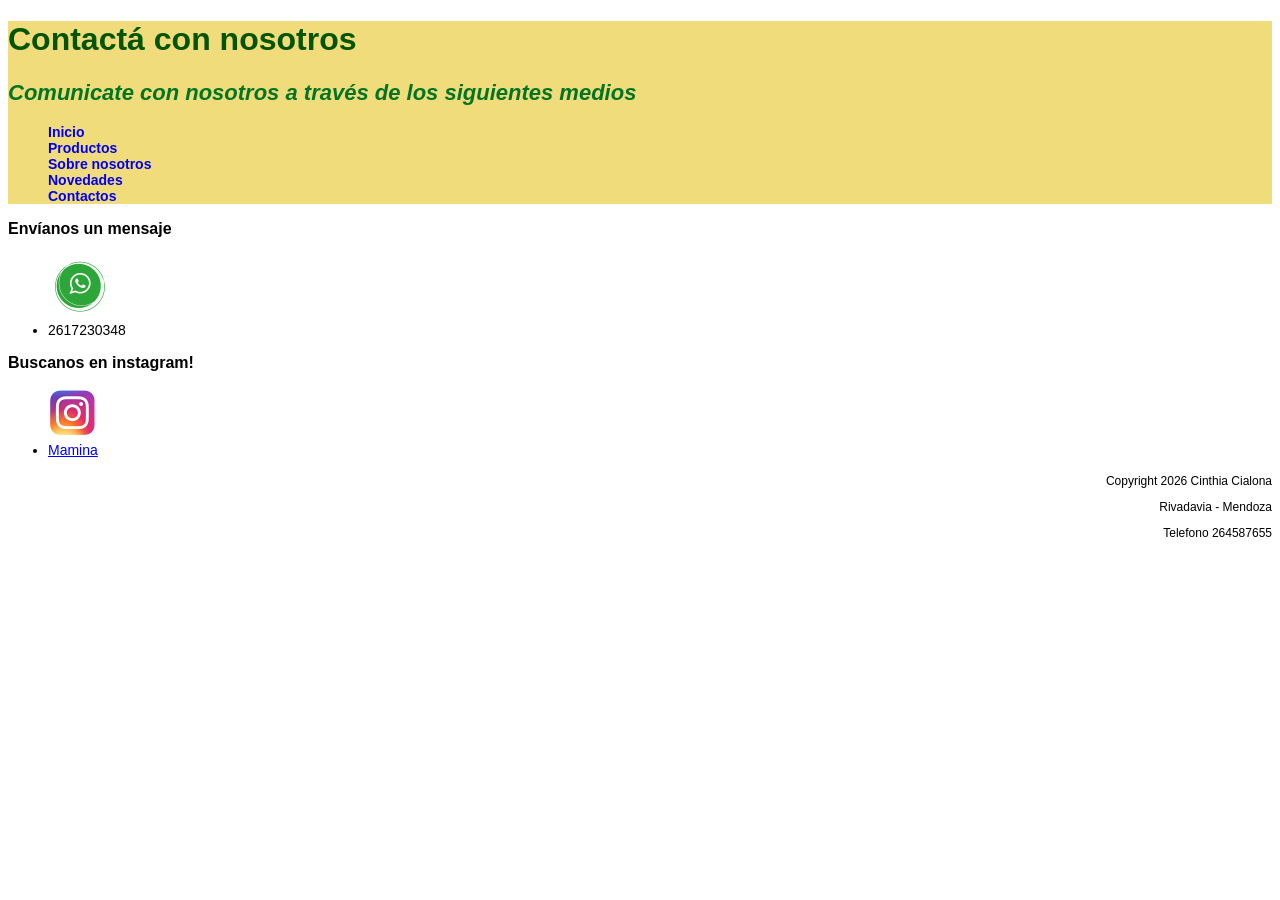
==== pages/contactos.html @ 5e92d6e5 "subiendo proyecto" ====
<!DOCTYPE html>
<html lang="en">

<head>
    <meta charset="UTF-8">
    <meta name="viewport" content="width=device-width, initial-scale=1.0">
    <title>MAMINA</title>
    <link rel="stylesheet" href="../css/styile.css">
</head>

<body>
    <header>
        <h1>Contactá con nosotros</h1>
        <h2>Comunicate con nosotros a través de los siguientes medios</h2>

        <nav>
            <ul>
                <li><a href="../index.html">Inicio</a></li>
                <li><a href="productos.html">Productos</a></li>
                <li><a href="sobrenosotros.html">Sobre nosotros</a></li>
                <li><a href="novedades.html">Novedades</a></li>
                <li><a href="#">Contactos</a></li>
            </ul>
        </nav>
    </header>


    <main></main>

    <footer>
        <div>
            <h3>Envíanos un mensaje</h3>
            <ul>
                <img src="../images/whatsapp10.png" alt="WhatsApp">
                <li>2617230348</li>
            </ul>



            <h3>Buscanos en instagram!</h3>
            <ul>
                <img src="../images/instagram5.png" alt="Instagram">
                <li><a href="http://www.instagram.com/maminadeleites" target="_blank">Mamina</a></li>
            </ul>
        </div>
        <div>
            <p>Copyright 2026 Cinthia Cialona</p>
            <p>Rivadavia - Mendoza</p>
            <p>Telefono 264587655</p>
        </div>





    </footer>

</body>

</html>
---- css/styile.css ----
/*-----------------------HEADER-----------------------*/
header {
    color: rgb(4, 85, 1);
    background-color: rgb(241, 220, 124);
    font-weight: bolder;
    font-family: 'Trebuchet MS', 'Lucida Sans Unicode', 'Lucida Grande', 'Lucida Sans', Arial, sans-serif;
}

header nav ul li {
    list-style: none;
}

header nav ul li a {
    text-decoration: none;
}

h2 {
    color: rgb(2, 117, 36);
    font-style: italic;
    font-size: 22px;
}

.colorAzul {
    color: rgb(58, 58, 253);
    font-style: italic;
    font-weight: bolder;
    font-size: 20px;
}

/*------------------------MAIN----------------------------*/
h3 {
    font-size: 16px;
    font-family: 'Lucida Sans', 'Lucida Sans Regular', 'Lucida Grande', 'Lucida Sans Unicode', Geneva, Verdana, sans-serif
}

p {
    font-size: 14px;
    text-align: justify;
    font-family: 'Lucida Sans', 'Lucida Sans Regular', 'Lucida Grande', 'Lucida Sans Unicode', Geneva, Verdana, sans-serif
}

section {
    background-color: rgb(241, 229, 174);
}

li {
    font-size: 14px;
    font-family: 'Lucida Sans', 'Lucida Sans Regular', 'Lucida Grande', 'Lucida Sans Unicode', Geneva, Verdana, sans-serif
}

/*------------------------FOOTER--------------------------*/
footer div p {
    font-size: 12px;
    text-align: end;
}

footer {

    font-family: 'Lucida Sans', 'Lucida Sans Regular', 'Lucida Grande', 'Lucida Sans Unicode', Geneva, Verdana, sans-serif;
}
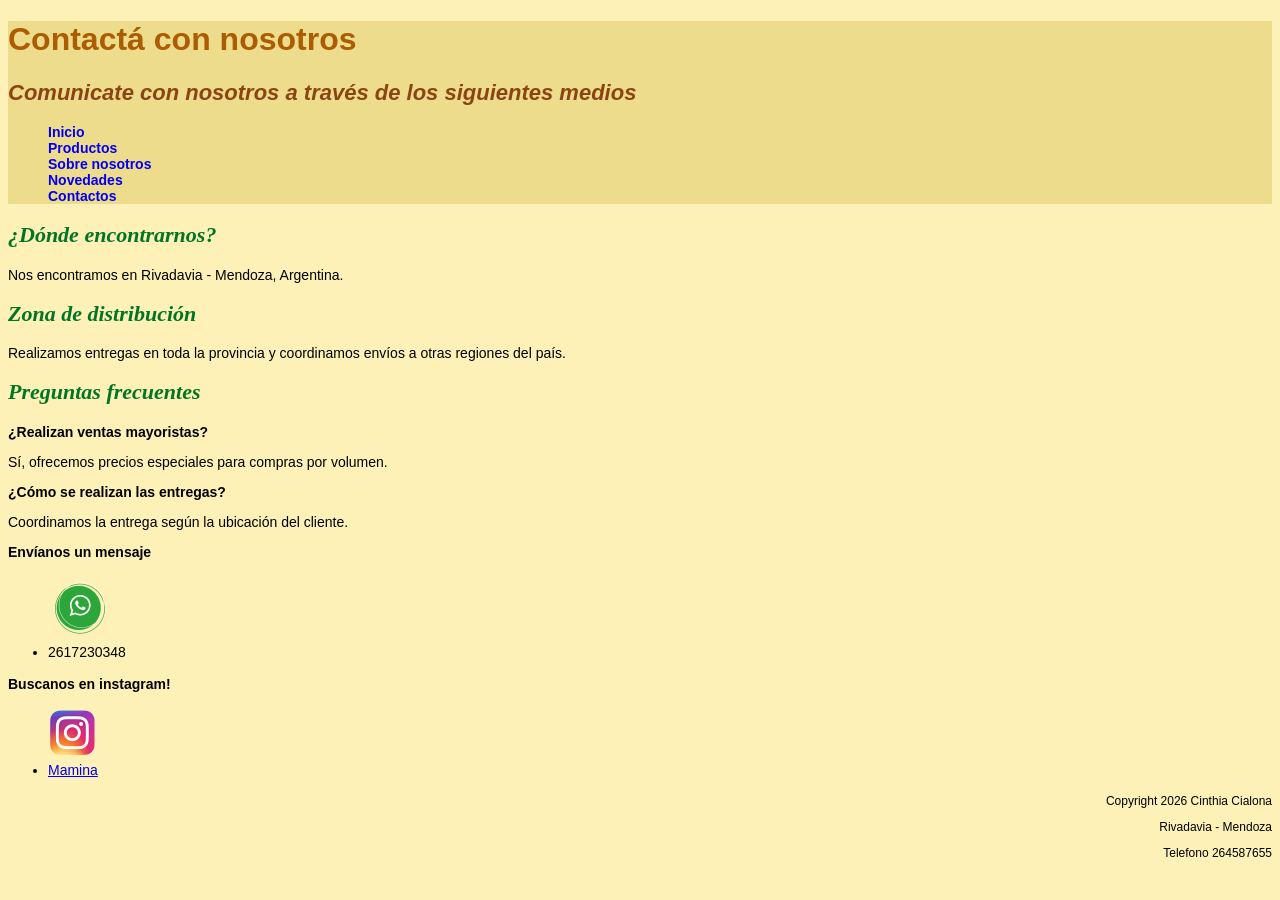
==== commit fe25891a: "Update contactos.html" ====
--- a/pages/contactos.html
+++ b/pages/contactos.html
@@ -5,13 +5,13 @@
     <meta charset="UTF-8">
     <meta name="viewport" content="width=device-width, initial-scale=1.0">
     <title>MAMINA</title>
-    <link rel="stylesheet" href="../css/styile.css">
+    <link rel="stylesheet" href="../css/styles.css">
 </head>
 
 <body>
     <header>
         <h1>Contactá con nosotros</h1>
-        <h2>Comunicate con nosotros a través de los siguientes medios</h2>
+        <h2 class="subtitulo">Comunicate con nosotros a través de los siguientes medios</h2>
 
         <nav>
             <ul>
@@ -25,7 +25,26 @@
     </header>
 
 
-    <main></main>
+    <main>
+        <section>
+            <h2>¿Dónde encontrarnos?</h2>
+            <p>Nos encontramos en Rivadavia - Mendoza, Argentina.</p>
+        </section>
+
+        <section>
+            <h2>Zona de distribución</h2>
+            <p>Realizamos entregas en toda la provincia y coordinamos envíos a otras regiones del país.</p>
+        </section>
+        <section>
+            <h2>Preguntas frecuentes</h2>
+
+            <h3>¿Realizan ventas mayoristas?</h3>
+            <p>Sí, ofrecemos precios especiales para compras por volumen.</p>
+
+            <h3>¿Cómo se realizan las entregas?</h3>
+            <p>Coordinamos la entrega según la ubicación del cliente.</p>
+        </section>
+    </main>
 
     <footer>
         <div>
@@ -57,4 +76,4 @@
 
 </body>
 
-</html>+</html>
--- a/css/styles.css
+++ b/css/styles.css
@@ -0,0 +1,63 @@
+body{
+   
+    background-color: rgb(253, 241, 184);
+}
+.subtitulo{
+    color:rgb(138, 69, 19)
+} 
+/*-----------------------HEADER-----------------------*/
+header {
+    color: rgb(172, 92, 2);
+    background-color: rgb(238, 220, 141);
+    font-weight: bolder;
+    font-family: 'Trebuchet MS', 'Lucida Sans Unicode', 'Lucida Grande', 'Lucida Sans', Arial, sans-serif;
+}
+
+header nav ul li {
+    list-style: none;
+}
+
+header nav ul li a {
+    text-decoration: none;
+}
+
+h2 {
+    color: rgb(2, 117, 36);
+    font-style: italic;
+    font-size: 22px;
+}
+
+.colorAzul {
+    color: rgb(58, 58, 253);
+    font-style: italic;
+    font-weight: bolder;
+    font-size: 20px;
+}
+
+/*------------------------MAIN----------------------------*/
+h3 {
+    font-size: 14px;
+    font-family: 'Lucida Sans', 'Lucida Sans Regular', 'Lucida Grande', 'Lucida Sans Unicode', Geneva, Verdana, sans-serif
+}
+
+p {
+    font-size: 14px;
+    text-align: justify;
+    font-family: 'Lucida Sans', 'Lucida Sans Regular', 'Lucida Grande', 'Lucida Sans Unicode', Geneva, Verdana, sans-serif
+}
+
+li {
+    font-size: 14px;
+    font-family: 'Lucida Sans', 'Lucida Sans Regular', 'Lucida Grande', 'Lucida Sans Unicode', Geneva, Verdana, sans-serif
+}
+
+/*------------------------FOOTER--------------------------*/
+footer div p {
+    font-size: 12px;
+    text-align: end;
+}
+
+footer {
+
+    font-family: 'Lucida Sans', 'Lucida Sans Regular', 'Lucida Grande', 'Lucida Sans Unicode', Geneva, Verdana, sans-serif;
+}
